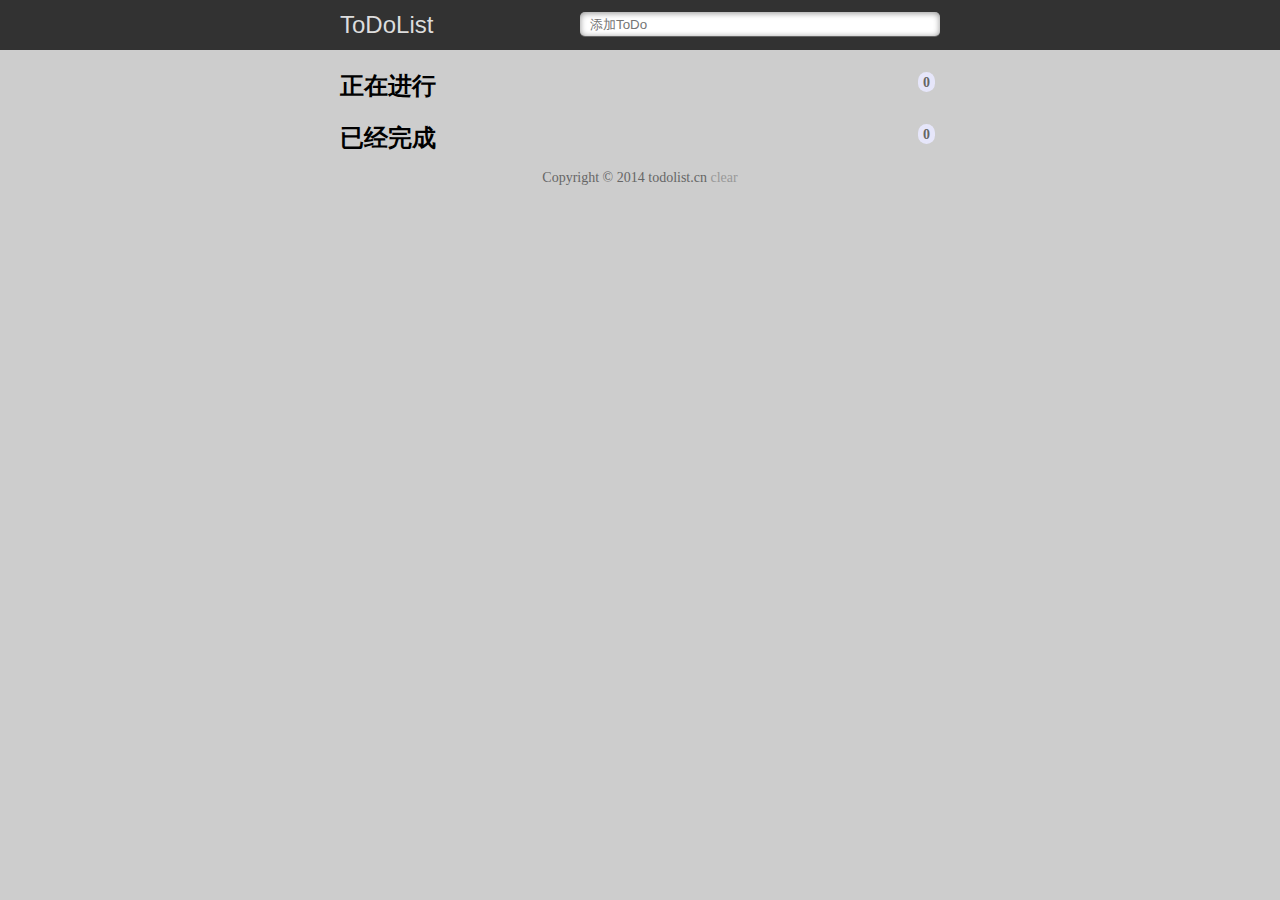
==== work/edit/index.html @ 85e687cb "wh" ====
<!DOCTYPE html>
<html lang="en">
<head>
    <meta charset="UTF-8">
    <title>Title</title>
    <style>
        *{
            padding:0;
            margin:0;
            text-decoration: none;
        }
        header{
            width:100%;
            background-color: rgba(47,47,47,0.98);
            height: 50px;
        }
        label {
            float: left;
             width: 100px;
            line-height: 50px;
            color: #DDD;
            font-size: 24px;
            cursor: pointer;
            font-family: "Helvetica Neue",Helvetica,Arial,sans-serif;
        }
        body {
            margin: 0;
            padding: 0;
            font-size: 16px;
            background: #CDCDCD;
        }
        header input {
            float: right;
            width: 60%;
            height: 24px;
            margin-top: 12px;
            text-indent: 10px;
            border-radius: 5px;
            box-shadow: 0 1px 0 rgba(255,255,255,0.24), 0 1px 6px rgba(0,0,0,0.45) inset;
            border: none;
        }
        section {
             margin: 0 auto;
        }
        .hem{
            width:600px;
            height:50px;
            position:relative;
            margin:0 auto;
        }
        h2 {
            display: block;
            font-size: 1.5em;
            position:relative;
            margin-block-start: 0.83em;
            margin-block-end: 0.83em;
            margin-inline-start: 0px;
            margin-inline-end: 0px;
            font-weight: bold;
        }
        span {
            position: absolute;
            top: 2px;
            right: 5px;
            display: inline-block;
            padding: 0 5px;
            height: 20px;
            border-radius: 20px;
            background: #E6E6FA;
            line-height: 22px;
            text-align: center;
            color: #666;
            font-size: 14px;
        }
        footer {
            color: #666;
            font-size: 14px;
            text-align: center;
            display: block;
            position:relative;
            margin: 50px auto;
        }
        footer a {
            text-decoration: none;
            color: #999;
        }
    </style>
</head>
<body>
<header>
    <div class="hem">
        <label for="title">ToDoList</label>
        <input type="text" id="title" name="title" placeholder="添加ToDo" required="required">
    </div>
</header>
<section>
		<div class="hem"><h2 onclick="save()">正在进行 <span id="todocount">0</span></h2>
			<ol id="todolist" class="demo-box"></ol>
			<h2>已经完成 <span id="donecount">0</span></h2>
			<ul id="donelist"></ul>
        </div>
</section>
<footer>
			Copyright © 2014 todolist.cn <a href="">clear</a>
		</footer>
</body>
</html>
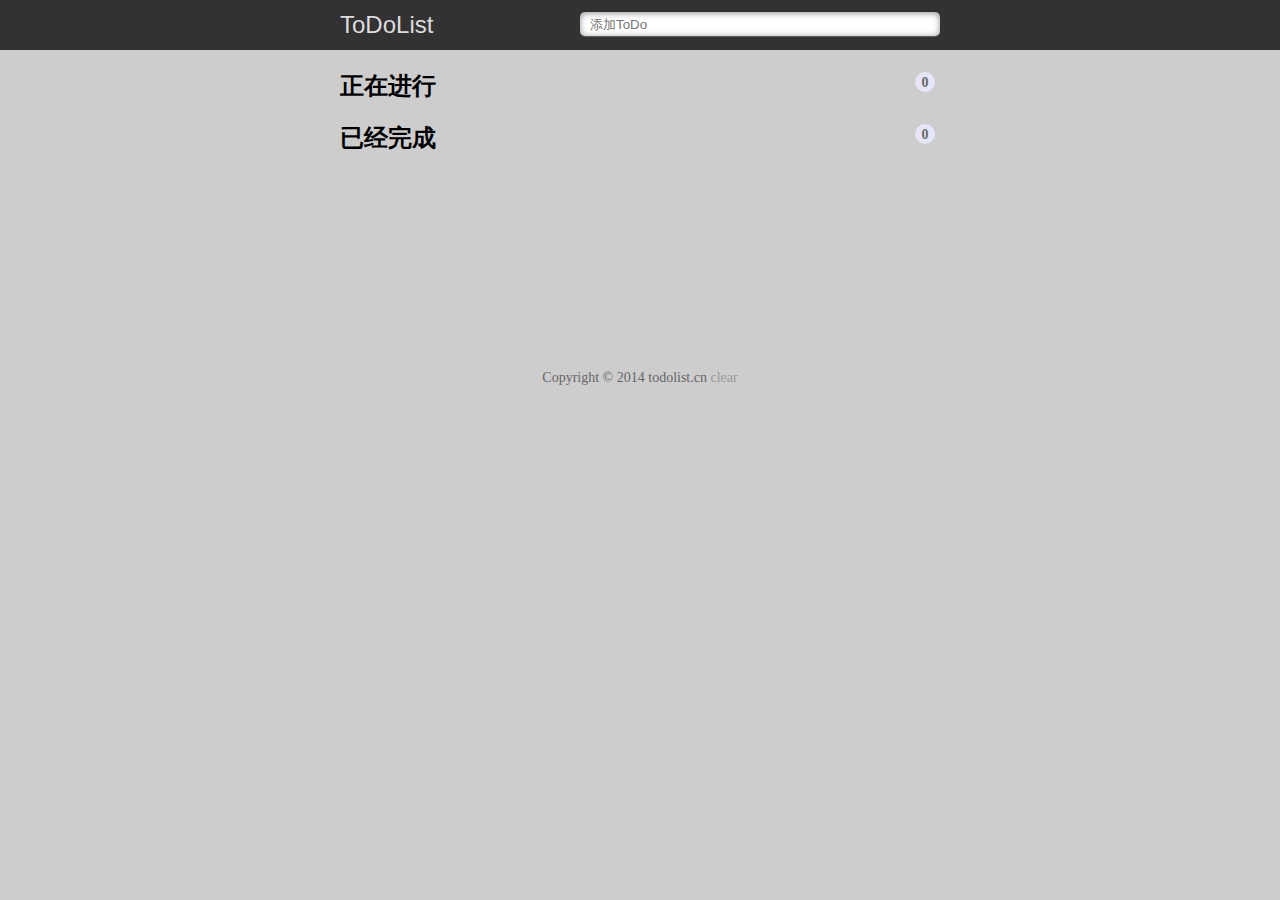
==== commit bd2bdaa0: "wch" ====
--- a/work/edit/index.html
+++ b/work/edit/index.html
@@ -2,6 +2,7 @@
 <html lang="en">
 <head>
     <meta charset="UTF-8">
+    <script src="js/index.js"></script>
     <title>Title</title>
     <style>
         *{
@@ -26,6 +27,7 @@
         body {
             margin: 0;
             padding: 0;
+            display: block;
             font-size: 16px;
             background: #CDCDCD;
         }
@@ -41,9 +43,11 @@
         }
         section {
              margin: 0 auto;
+            max-width:600px;
+            height:300px;
         }
         .hem{
-            width:600px;
+            max-width:600px;
             height:50px;
             position:relative;
             margin:0 auto;
@@ -52,10 +56,8 @@
             display: block;
             font-size: 1.5em;
             position:relative;
-            margin-block-start: 0.83em;
-            margin-block-end: 0.83em;
-            margin-inline-start: 0px;
-            margin-inline-end: 0px;
+            margin-top: 0.83em;
+            margin-bottom: 0.83em;
             font-weight: bold;
         }
         span {
@@ -63,26 +65,102 @@
             top: 2px;
             right: 5px;
             display: inline-block;
-            padding: 0 5px;
+            /*padding: 0 5px;*/
             height: 20px;
-            border-radius: 20px;
+            width:20px;
+            border-radius: 50%;
             background: #E6E6FA;
             line-height: 22px;
             text-align: center;
             color: #666;
             font-size: 14px;
         }
+        .doing{
+            max-width:600px;
+            height:auto;
+            /*background-color: white;*/
+            /*border-radius: 3px;*/
+           /*border-left: 5px solid #629A9C;*/
+        }
+        .doing>div{
+            max-width:600px;
+            position:relative;
+            height: 32px;
+            margin-top:15px;
+            background-color: white;
+            border-radius: 3px;
+           border-left: 5px solid #629A9C;
+        }
+        .doing>div>a{
+             display: block;
+            width:23px;
+            height:23px;
+            position:absolute;
+            right: 0;
+            text-decoration: none;
+            font-size: 22px;
+            cursor: pointer;
+        }
+        .doing>div>input{
+            margin-top:5px;
+            float: left;
+                margin-left: 5px;
+                width: 22px;
+                height: 22px;
+                cursor: pointer;
+        }
+        .done{
+             max-width:600px;
+            /*height: 32px;*/
+            /*border-radius: 3px;*/
+            /*background-color: lightgrey;*/
+            /*border-left: 5px solid #999*/
+            position:relative;
+        }
+        .done>div{
+             max-width:600px;
+            height: 32px;
+             margin-top:15px;
+            border-radius: 3px;
+            position:relative;
+            background-color: lightgrey;
+            border-left: 5px solid #999
+        }
+        .done>div>a{
+             display: block;
+            width:23px;
+            height:23px;
+            position:absolute;
+            right: 0;
+            font-size: 22px;
+            cursor: pointer;
+            text-decoration: none;
+        }
+        .done>div>input{
+                float: left;
+                margin-top:5px;
+                margin-left: 5px;
+                width: 22px;
+                height: 22px;
+                cursor: pointer;
+        }
         footer {
             color: #666;
             font-size: 14px;
             text-align: center;
             display: block;
+            max-width:600px;
             position:relative;
-            margin: 50px auto;
+            margin: 0 auto;
         }
         footer a {
             text-decoration: none;
             color: #999;
+        }
+        p{
+            float: left;
+            height:32px;
+            line-height: 32px;
         }
     </style>
 </head>
@@ -94,10 +172,13 @@
     </div>
 </header>
 <section>
-		<div class="hem"><h2 onclick="save()">正在进行 <span id="todocount">0</span></h2>
-			<ol id="todolist" class="demo-box"></ol>
+		<div class="hem"><h2>正在进行 <span id="todocount">0</span></h2>
+			<div class="doing">
+                <!--<div><input type="checkbox"><p></p></div>-->
+            </div>
 			<h2>已经完成 <span id="donecount">0</span></h2>
-			<ul id="donelist"></ul>
+			<div  class="done">
+            </div>
         </div>
 </section>
 <footer>
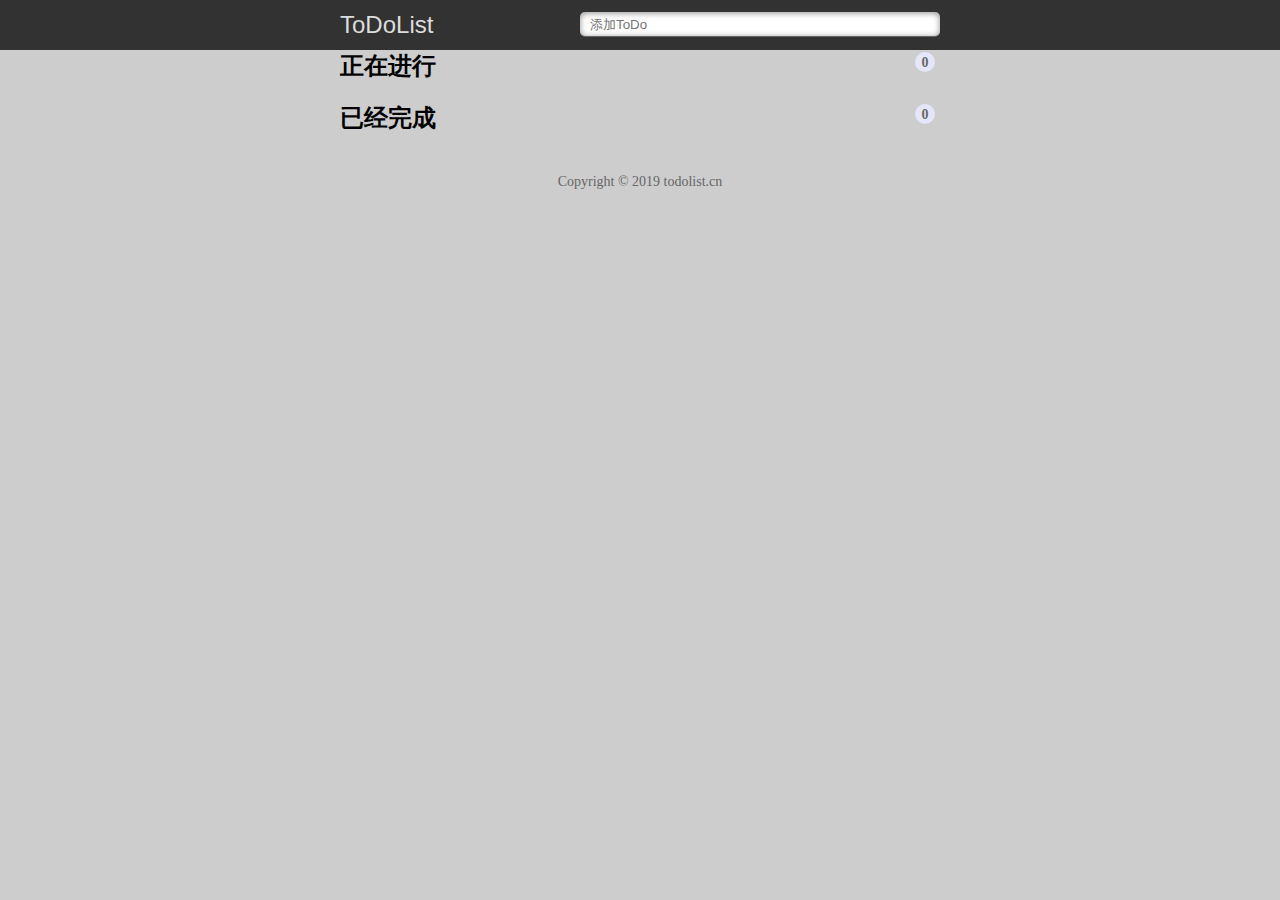
==== commit 9288e1dc: "wch" ====
--- a/work/edit/index.html
+++ b/work/edit/index.html
@@ -44,11 +44,13 @@
         section {
              margin: 0 auto;
             max-width:600px;
-            height:300px;
+            height:auto;
+            position:relative;
+            bottom:20px;
         }
         .hem{
             max-width:600px;
-            height:50px;
+            height:auto;
             position:relative;
             margin:0 auto;
         }
@@ -150,6 +152,8 @@
             text-align: center;
             display: block;
             max-width:600px;
+            bottom:0px;
+            height: 20px;
             position:relative;
             margin: 0 auto;
         }
@@ -182,7 +186,7 @@
         </div>
 </section>
 <footer>
-			Copyright © 2014 todolist.cn <a href="">clear</a>
+			Copyright © 2019 todolist.cn
 		</footer>
 </body>
 </html>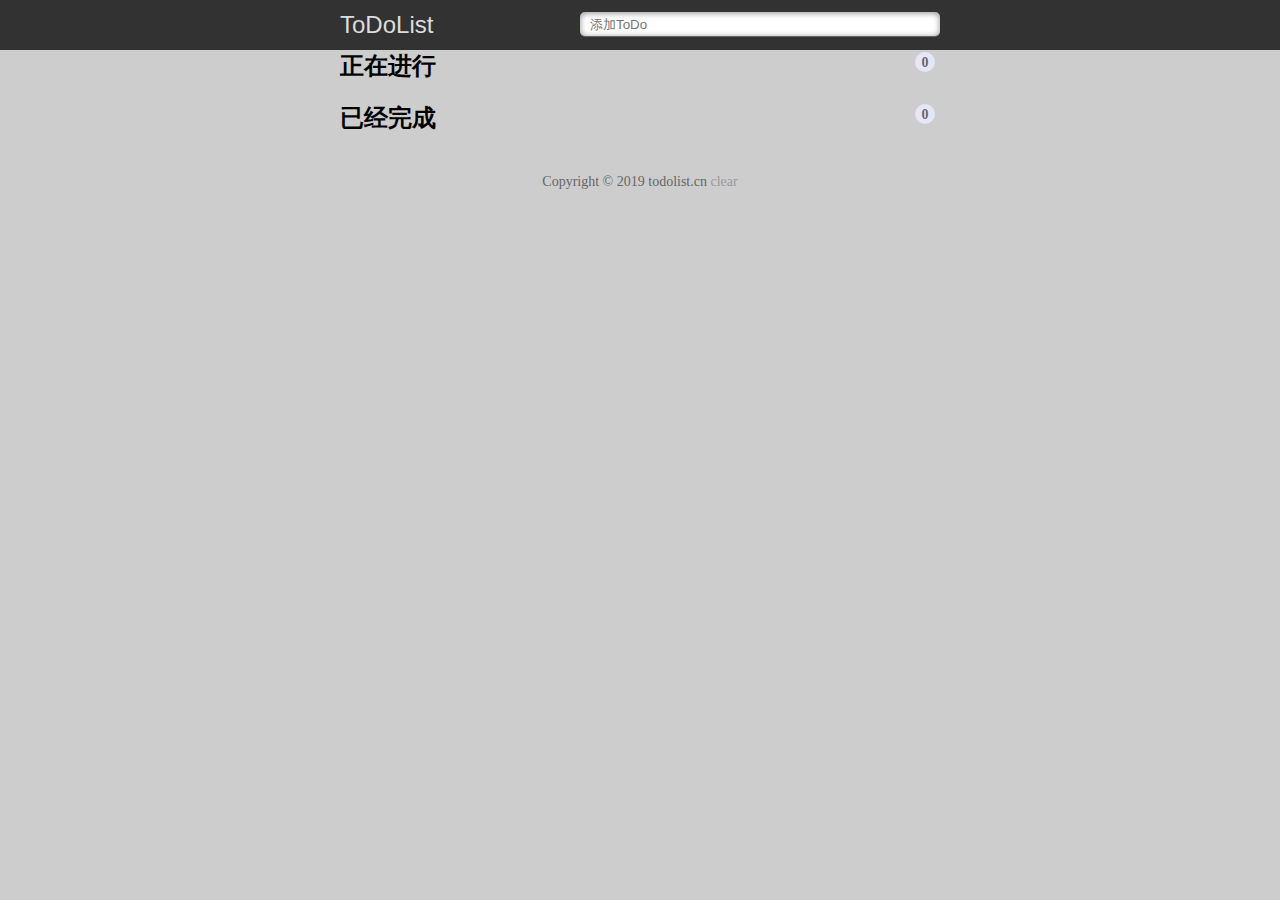
==== commit 7da0c0e9: "w" ====
--- a/work/edit/index.html
+++ b/work/edit/index.html
@@ -3,7 +3,7 @@
 <head>
     <meta charset="UTF-8">
     <script src="js/index.js"></script>
-    <title>Title</title>
+    <title>王@@@@王</title>
     <style>
         *{
             padding:0;
@@ -152,7 +152,7 @@
             text-align: center;
             display: block;
             max-width:600px;
-            bottom:0px;
+            bottom:0;
             height: 20px;
             position:relative;
             margin: 0 auto;
@@ -164,7 +164,13 @@
         p{
             float: left;
             height:32px;
+            cursor:pointer;
             line-height: 32px;
+        }
+        .clear{
+            text-decoration: none;
+            cursor: pointer;
+             color: #999;
         }
     </style>
 </head>
@@ -186,7 +192,7 @@
         </div>
 </section>
 <footer>
-			Copyright © 2019 todolist.cn
+			Copyright © 2019 todolist.cn&nbsp;<a class="clear">clear</a>
 		</footer>
 </body>
 </html>